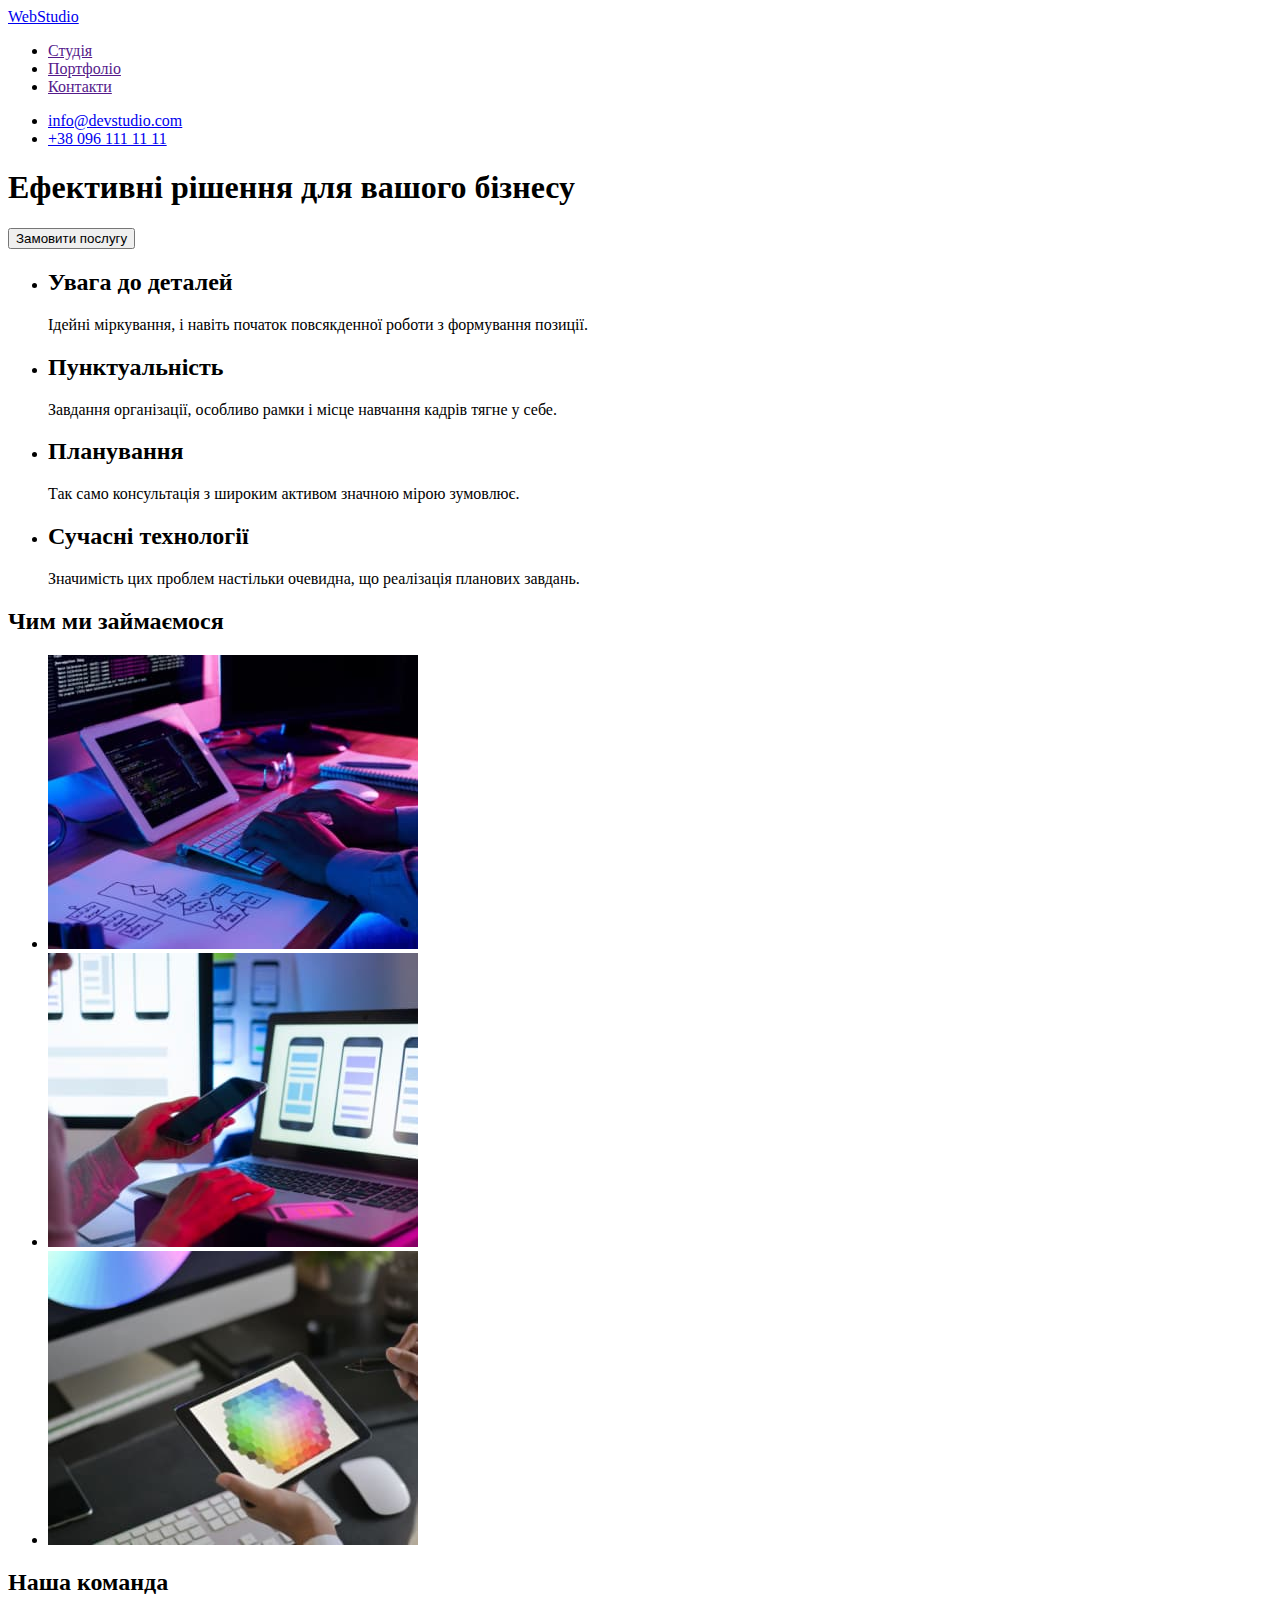
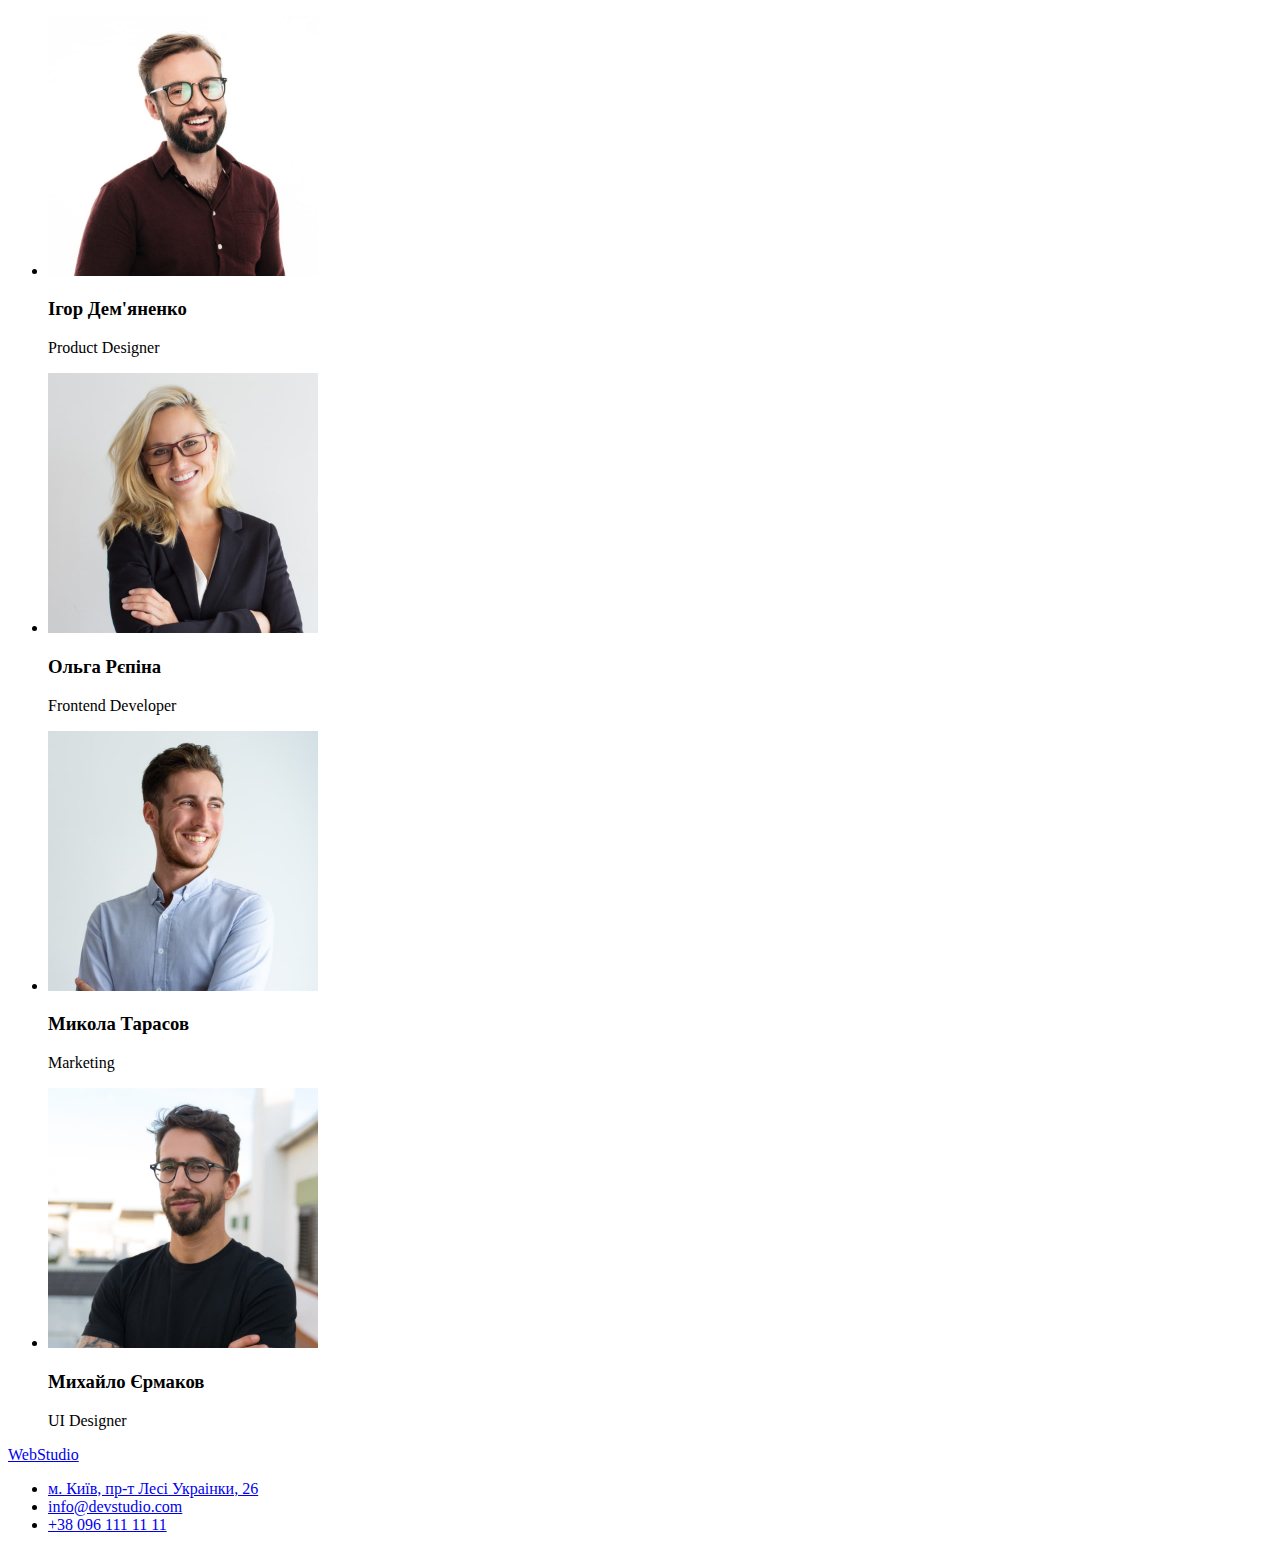
==== index.html @ ac0393ad "Add files via upload" ====
<!DOCTYPE html>
<html lang="uk">
<head>
    <meta charset="UTF-8">
    <title>WebStudio</title>
</head>
<body>
    <header>
    <a href="./index.html">WebStudio</a>
    
        <nav>
            <ul>
                <li><a href="">Студія</a></li>
                <li><a href="">Портфоліо</a></li>
                <li><a href="">Контакти</a></li>
                
            </ul>
        </nav>
        <ul>
        <li><a href="mailto:info@devstudio.com">info@devstudio.com</a></li>
        <li><a href="tel:+380961111111">+38 096 111 11 11</a></li>
    </ul>
</header>
    
    <main>
        <section>
            <h1>Ефективні рішення для вашого бізнесу</h1>
            <button type="button">Замовити послугу</button>
        </section>
        <section>
            <ul>
           <li> <h2>Увага до деталей</h2>
            <p>Ідейні міркування, і навіть початок повсякденної роботи з формування позиції.</p></li>
            <li><h2>Пунктуальність</h2>
            <p>Завдання організації, особливо рамки і місце навчання кадрів тягне у себе.</p></li>
            <li> <h2>Планування</h2>
            <p>Так само консультація з широким активом значною мірою зумовлює.</p></li>
            <li> <h2>Сучасні технології</h2>
            <p>Значимість цих проблем настільки очевидна, що реалізація планових завдань.</p></li>
        </ul>
        </section>
        <section>
            <h2>Чим ми займаємося</h2>
            <ul>
            <li><img src="./img/img-1.jpg" alt="Робочий процес написання коду" width="370"></li>
            <li><img src="./img/img-2.jpg" alt="Робочий процес дизайн" width="370"></li>
            <li><img src="./img/img-3.jpg" alt="Робочий процес візуальне оформлення" width="370"></li>
            </ul>
        </section>
        <section>
            <h2>Наша команда</h2>
            <ul>
            <li><img src="./img/our_team/igor_demoanenko.jpg" alt="Портрет Ігоря Дем'яненка"
                width="270"
                height="260">
                <h3>Ігор Дем'яненко</h3>
                <p>Product Designer</p>
             </li>
             
           
            <li><img src="./img/our_team/olga_repina.jpg" alt="Портрет Ольги Рєпіної"
                width="270"
                height="260">
                <h3>Ольга Рєпіна</h3>
                <p>Frontend Developer</p>
            </li>
              
            <li><img src="./img/our_team/mikola_tarasov.jpg" alt="Портрет Миколи Тарасова"
                width="270"
                height="260">
                <h3>Микола Тарасов</h3>
                <p>Marketing</p>
            </li>
              
            <li><img src="./img/our_team/mikhailo_jermakov.jpg" alt="Портрет Михайла Єрмакова"
                width="270"
                height="260">
                <h3>Михайло Єрмаков</h3>
                <p>UI Designer</p>
            </li>
            </ul>
        </section>


</main>
<footer>

    <a href="./index.html">WebStudio</a>
    <ul>
        <li><a href="https://goo.gl/maps/CPtrU1FHBa2aNyZL9" target="_blank" rel="noopener noreferrer nofollow">м. Київ, пр-т Лесі Украінки, 26</a></li>
       <li><a href="mailto:info@devstudio.com">info@devstudio.com</a></li> 
       <li><a href="tel:+380961111111">+38 096 111 11 11</a></li>
        
</ul>


    
</footer>
</body>
</html>
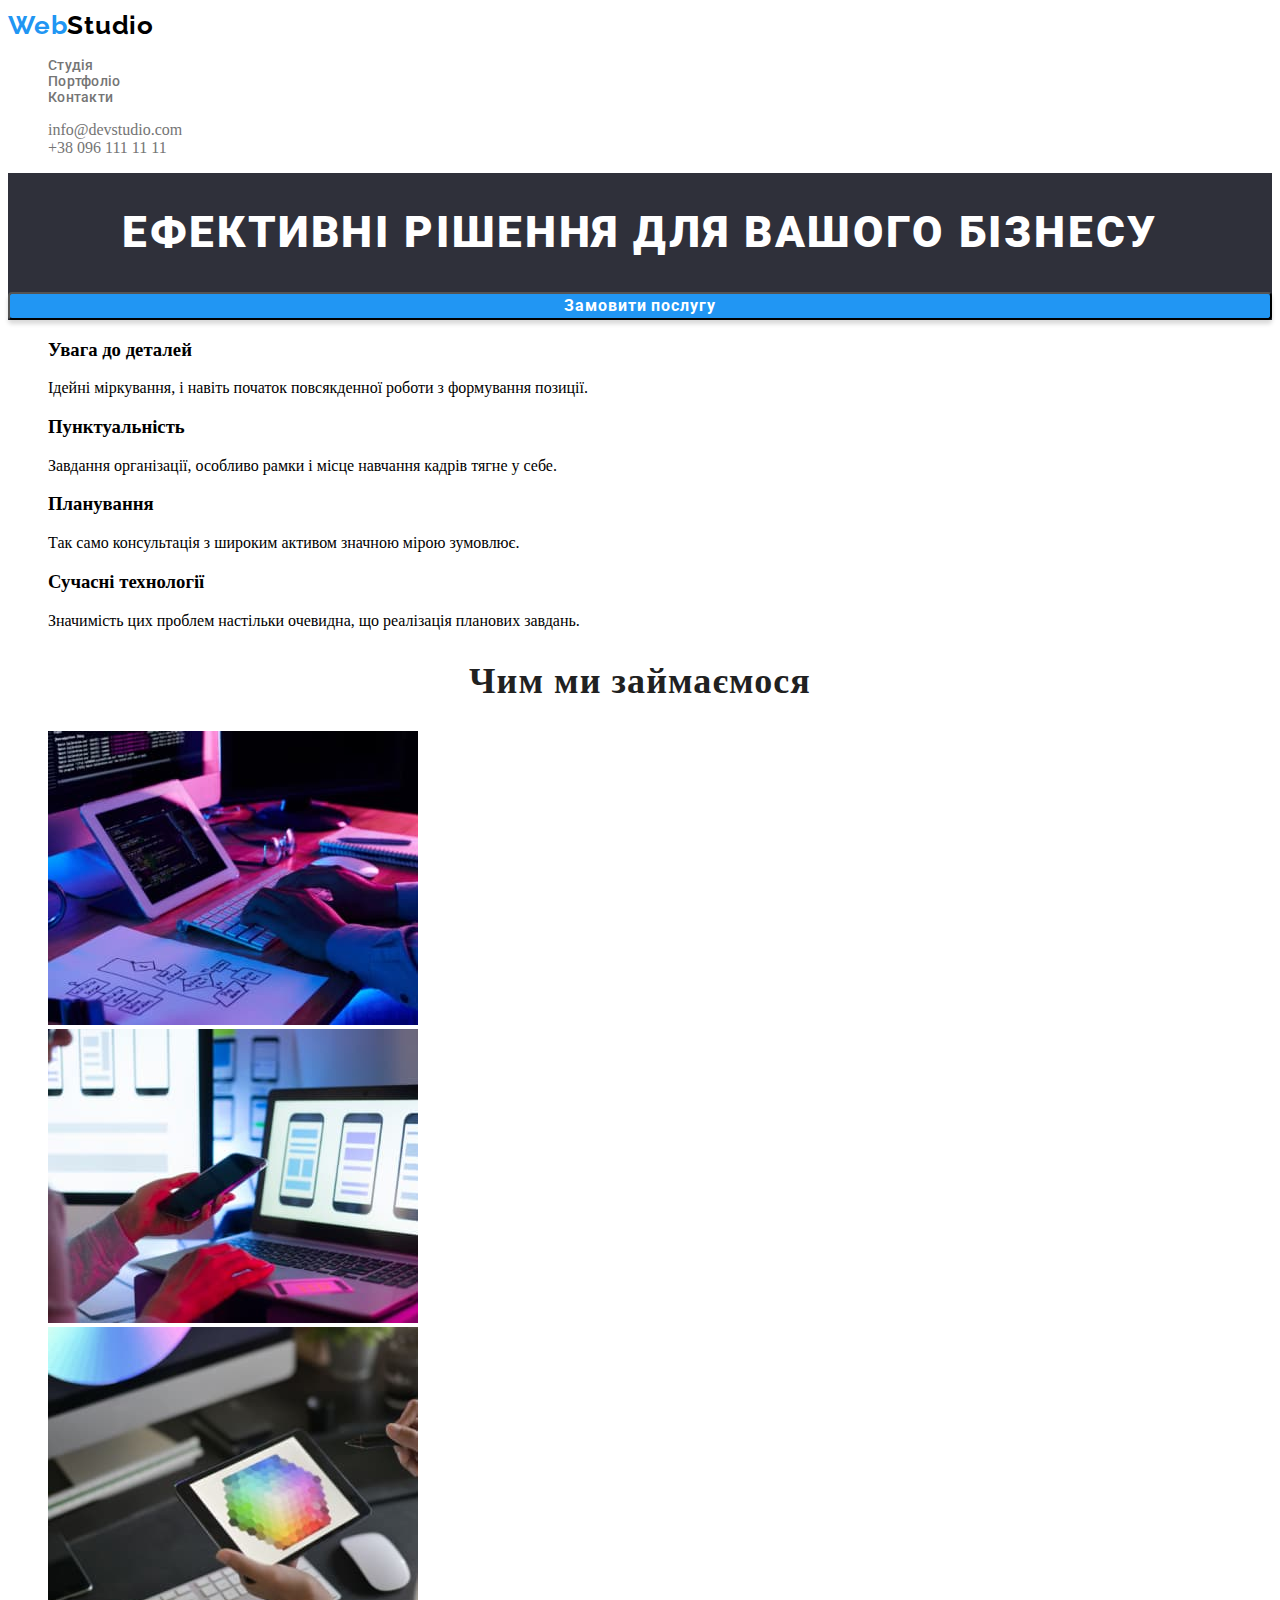
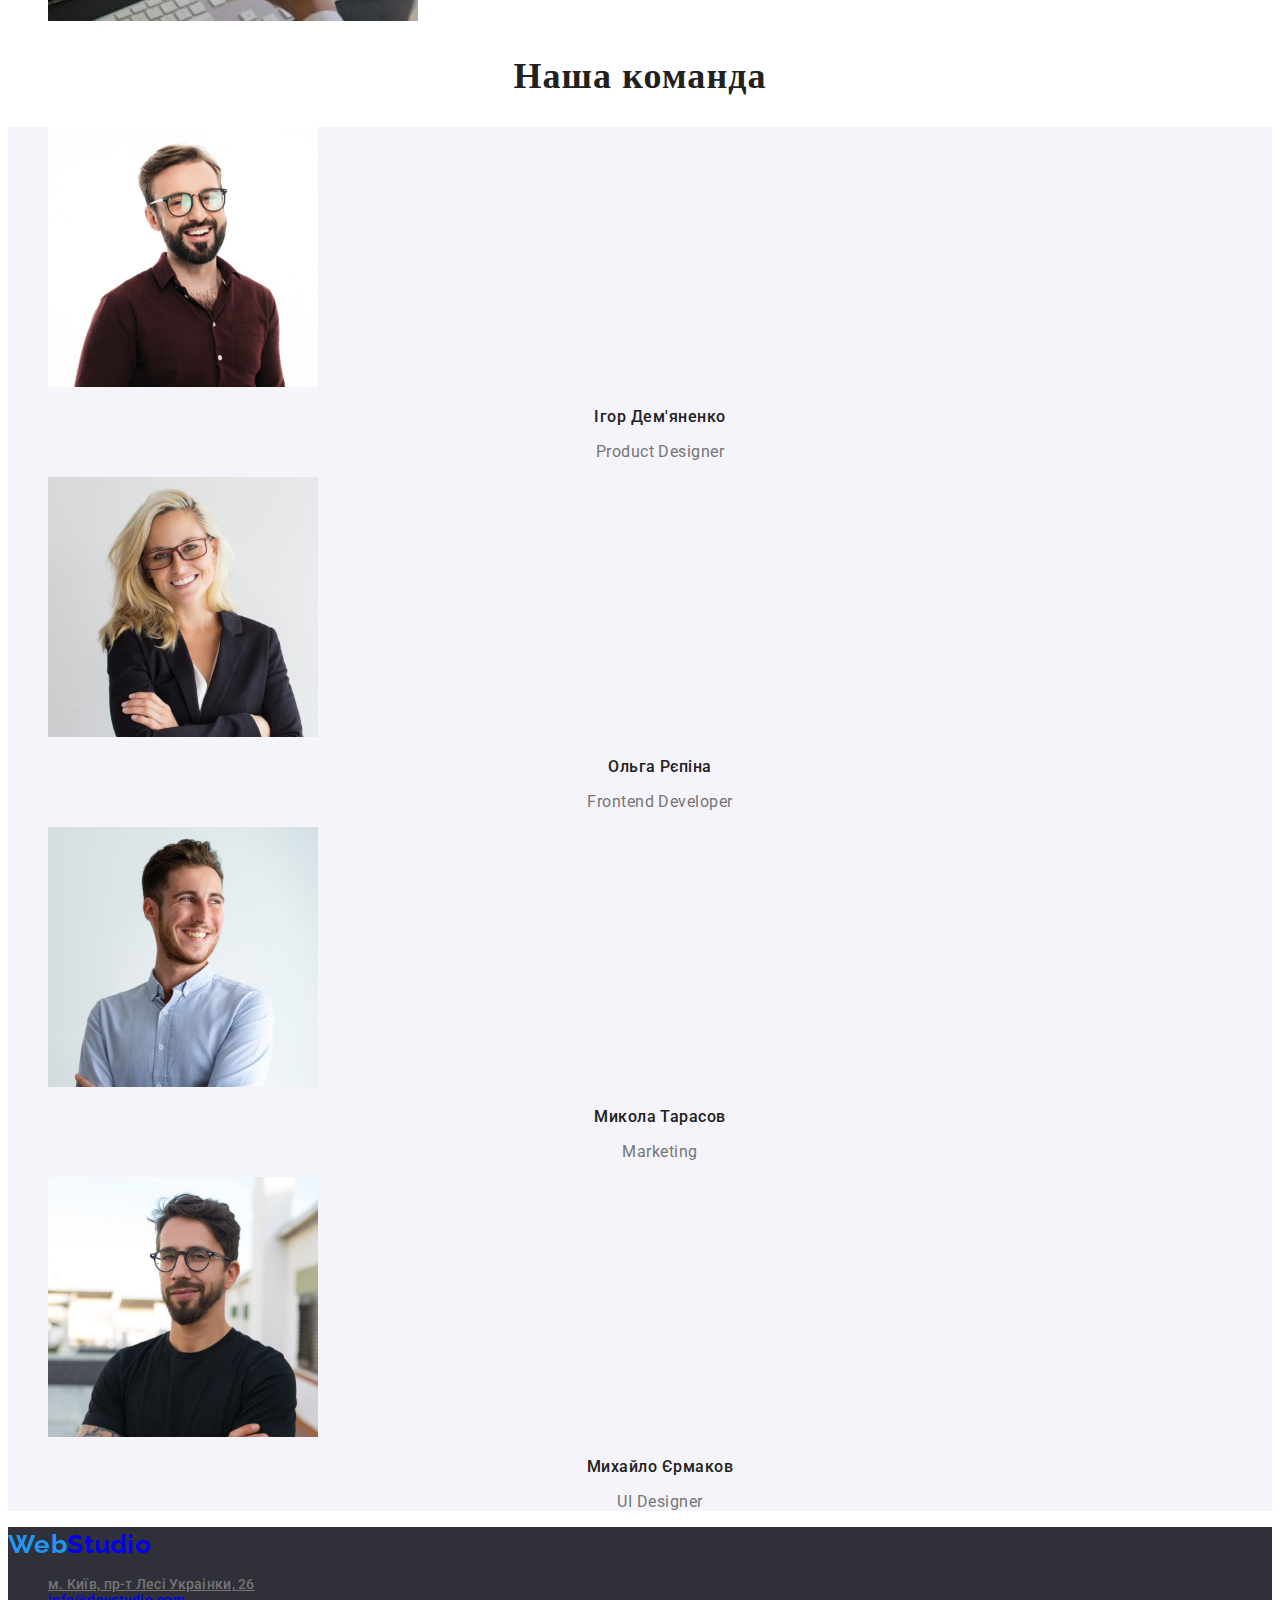
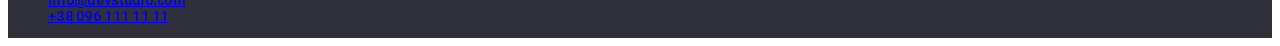
==== commit 0ee33b2d: "Add files via upload" ====
--- a/index.html
+++ b/index.html
@@ -1,100 +1,197 @@
 <!DOCTYPE html>
 <html lang="uk">
-<head>
-    <meta charset="UTF-8">
+  <head>
+    <meta charset="UTF-8" />
     <title>WebStudio</title>
-</head>
-<body>
-    <header>
-    <a href="./index.html">WebStudio</a>
-    
-        <nav>
-            <ul>
-                <li><a href="">Студія</a></li>
-                <li><a href="">Портфоліо</a></li>
-                <li><a href="">Контакти</a></li>
-                
-            </ul>
-        </nav>
-        <ul>
-        <li><a href="mailto:info@devstudio.com">info@devstudio.com</a></li>
-        <li><a href="tel:+380961111111">+38 096 111 11 11</a></li>
-    </ul>
-</header>
-    
-    <main>
-        <section>
-            <h1>Ефективні рішення для вашого бізнесу</h1>
-            <button type="button">Замовити послугу</button>
-        </section>
-        <section>
-            <ul>
-           <li> <h2>Увага до деталей</h2>
-            <p>Ідейні міркування, і навіть початок повсякденної роботи з формування позиції.</p></li>
-            <li><h2>Пунктуальність</h2>
-            <p>Завдання організації, особливо рамки і місце навчання кадрів тягне у себе.</p></li>
-            <li> <h2>Планування</h2>
-            <p>Так само консультація з широким активом значною мірою зумовлює.</p></li>
-            <li> <h2>Сучасні технології</h2>
-            <p>Значимість цих проблем настільки очевидна, що реалізація планових завдань.</p></li>
+    <link rel="stylesheet" href="./css/styles.css" />
+    <link rel="preconnect" href="https://fonts.googleapis.com" />
+    <link rel="preconnect" href="https://fonts.gstatic.com" crossorigin />
+    <link
+      href="https://fonts.googleapis.com/css2?family=Raleway:wght@700&family=Roboto:wght@400;500;700;900&display=swap"
+      rel="stylesheet"
+    />
+  </head>
+  <body>
+    <!--header-->
+    <header class="main-header">
+      <nav class="nav-header">
+        <a class="page-logo" href="./index.html">
+          <span class="logo">Web</span><span class="second-logo-header">Studio</span></a
+        >
+
+        <ul class="menu-nav list">
+          <li class="menu-item">
+            <a class="link current" href="#studio">Студія</a>
+          </li>
+          <li class="menu-item">
+            <a class="link" href="./portfolio.html">Портфоліо</a>
+          </li>
+          <li class="menu-item">
+            <a class="link" href="#kontacts">Контакти</a>
+          </li>
         </ul>
-        </section>
-        <section>
-            <h2>Чим ми займаємося</h2>
-            <ul>
-            <li><img src="./img/img-1.jpg" alt="Робочий процес написання коду" width="370"></li>
-            <li><img src="./img/img-2.jpg" alt="Робочий процес дизайн" width="370"></li>
-            <li><img src="./img/img-3.jpg" alt="Робочий процес візуальне оформлення" width="370"></li>
-            </ul>
-        </section>
-        <section>
-            <h2>Наша команда</h2>
-            <ul>
-            <li><img src="./img/our_team/igor_demoanenko.jpg" alt="Портрет Ігоря Дем'яненка"
-                width="270"
-                height="260">
-                <h3>Ігор Дем'яненко</h3>
-                <p>Product Designer</p>
-             </li>
-             
-           
-            <li><img src="./img/our_team/olga_repina.jpg" alt="Портрет Ольги Рєпіної"
-                width="270"
-                height="260">
-                <h3>Ольга Рєпіна</h3>
-                <p>Frontend Developer</p>
-            </li>
-              
-            <li><img src="./img/our_team/mikola_tarasov.jpg" alt="Портрет Миколи Тарасова"
-                width="270"
-                height="260">
-                <h3>Микола Тарасов</h3>
-                <p>Marketing</p>
-            </li>
-              
-            <li><img src="./img/our_team/mikhailo_jermakov.jpg" alt="Портрет Михайла Єрмакова"
-                width="270"
-                height="260">
-                <h3>Михайло Єрмаков</h3>
-                <p>UI Designer</p>
-            </li>
-            </ul>
-        </section>
+      </nav>
+      <ul class="menu-list, link">
+        <li class="menu-item">
+          <a class="mail-link, link" href="mailto:info@devstudio.com"
+            >info@devstudio.com</a
+          >
+        </li>
+        <li class="menu-item, link, list">
+          <a class="contact-tel-number, link" href="tel:+380961111111"
+            >+38 096 111 11 11</a
+          >
+        </li>
+      </ul>
+    </header>
 
+    <main class="main-menu">
+      <section class="main-section">
+        <h1 class="main-title">Ефективні рішення для вашого бізнесу</h1>
+        <button class="modal-open-button" type="button">
+          Замовити послугу
+        </button>
+      </section>
+      <section class="about-us">
+        <h2 class="visually-hidden">Наші особливості</h2>
+        <ul class="list">
+          <li class="list">
+            <h3 class="type-about, list">Увага до деталей</h3>
+            <p class="info-about">
+              Ідейні міркування, і навіть початок повсякденної роботи з
+              формування позиції.
+            </p>
+          </li>
+          <li>
+            <h3 class="type-about, list">Пунктуальність</h3>
+            <p class="info-about">
+              Завдання організації, особливо рамки і місце навчання кадрів тягне
+              у себе.
+            </p>
+          </li>
+          <li>
+            <h3 class="type-about, list">Планування</h3>
+            <p class="info-about">
+              Так само консультація з широким активом значною мірою зумовлює.
+            </p>
+          </li>
+          <li>
+            <h3 class="type-about, list">Сучасні технології</h3>
+            <p class="info-about">
+              Значимість цих проблем настільки очевидна, що реалізація планових
+              завдань.
+            </p>
+          </li>
+        </ul>
+      </section>
+      <section class="our-specification">
+        <h2 class="second-tittle">Чим ми займаємося</h2>
+        <ul class="list">
+          <li>
+            <img
+              class="photo-description, list"
+              src="./img/img-1.jpg"
+              alt="Робочий процес написання коду"
+              width="370"
+            />
+          </li>
+          <li>
+            <img
+              class="photo-description, list"
+              src="./img/img-2.jpg"
+              alt="Робочий процес дизайн"
+              width="370"
+            />
+          </li>
+          <li>
+            <img
+              class="photo-description, list"
+              src="./img/img-3.jpg"
+              alt="Робочий процес візуальне оформлення"
+              width="370"
+            />
+          </li>
+        </ul>
+      </section>
+      <section>
+        <h2 class="second-tittle">Наша команда</h2>
+        <ul class="our-employees">
+          <li class="list">
+            <img
+              class="portrait-teammates"
+              src="./img/our_team/igor_demoanenko.jpg"
+              alt="Портрет Ігоря Дем'яненка"
+              width="270"
+              height="260"
+            />
+            <h3 class="employees">Ігор Дем'яненко</h3>
+            <p class="profession">Product Designer</p>
+          </li>
 
-</main>
-<footer>
+          <li class="list">
+            <img
+              class="portrait-teammates"
+              src="./img/our_team/olga_repina.jpg"
+              alt="Портрет Ольги Рєпіної"
+              width="270"
+              height="260"
+            />
+            <h3 class="employees">Ольга Рєпіна</h3>
+            <p class="profession">Frontend Developer</p>
+          </li>
 
-    <a href="./index.html">WebStudio</a>
-    <ul>
-        <li><a href="https://goo.gl/maps/CPtrU1FHBa2aNyZL9" target="_blank" rel="noopener noreferrer nofollow">м. Київ, пр-т Лесі Украінки, 26</a></li>
-       <li><a href="mailto:info@devstudio.com">info@devstudio.com</a></li> 
-       <li><a href="tel:+380961111111">+38 096 111 11 11</a></li>
-        
-</ul>
+          <li class="list">
+            <img
+              class="portrait-teammates"
+              src="./img/our_team/mikola_tarasov.jpg"
+              alt="Портрет Миколи Тарасова"
+              width="270"
+              height="260"
+            />
+            <h3 class="employees">Микола Тарасов</h3>
+            <p class="profession">Marketing</p>
+          </li>
 
-
-    
-</footer>
-</body>
-</html>+          <li class="list">
+            <img
+              class="portrait-teammates"
+              src="./img/our_team/mikhailo_jermakov.jpg"
+              alt="Портрет Михайла Єрмакова"
+              width="270"
+              height="260"
+            />
+            <h3 class="employees">Михайло Єрмаков</h3>
+            <p class="profession">UI Designer</p>
+          </li>
+        </ul>
+      </section>
+    </main>
+    <footer class="footer-menu menu-nav">
+      <nav class="nav-footer">
+        <a class="page-logo" href="./index.html">
+          <span class="logo">Web</span><span class="second-logo-footer">Studio</span></a
+        >
+      <ul class="menu-item link">
+        <li class="list">
+          <a
+            class="location"
+            href="https://goo.gl/maps/CPtrU1FHBa2aNyZL9"
+            target="_blank"
+            rel="noopener noreferrer nofollow"
+            >м. Київ, пр-т Лесі Украінки, 26</a
+          >
+        </li>
+        <li class="link">
+          <a class="mail-link, list" href="mailto:info@devstudio.com"
+            >info@devstudio.com</a
+          >
+        </li>
+        <li class="link, list">
+          <a class="contact-tel-number" href="tel:+380961111111"
+            >+38 096 111 11 11</a
+          >
+        </li>
+      </ul>
+    </footer>
+  </body>
+</html>
--- a/css/styles.css
+++ b/css/styles.css
@@ -0,0 +1,223 @@
+.link {
+    text-decoration:none;
+}
+.menu-item{list-style:none;}
+.list {
+    list-style:none;
+}
+
+.a
+img{display: block;}
+.current{color: #2196F3;}
+
+.logo{
+
+/* identical to box height */
+
+letter-spacing: 0.03em;
+color: #2196F3;}
+.second-logo-header{
+letter-spacing: 00.03em;
+color: #000;
+}
+.second-lodo-footer{
+    letter-spacing: 0.03em;
+    color: #FFFFFF;
+}
+
+
+.page-logo{font-family: Raleway;
+    font-style: normal;
+    font-weight: 700;
+    font-size: 26px;
+    line-height: 1.36;
+    text-decoration: none;}
+
+.menu-nav{
+    font-family: Roboto, sans-serif;
+font-style: normal;
+font-weight: 500;
+font-size: 14px;
+line-height: 16px;
+letter-spacing: 0.02em;
+    color: #212121;
+}
+.menu-item :focus,
+.menu-item :hover {color: #2196F3;}
+
+.main-section{background-color: 
+    #2F303A;
+height: 100%;
+display: flex;
+flex-direction: column;
+}
+.footer-menu{
+background-color: #2F303A;
+height: 100%;
+display: flex;
+flex-direction: column;}
+
+
+.modal-open-button{
+cursor: pointer;
+box-shadow: 0px 4px 4px rgb(0 0 0 /15);
+border-radius: 4px;    
+font-family: 'Roboto';
+font-style: normal;
+font-weight: 700;
+font-size: 16px;
+line-height: 1.36;
+/* identical to box height, or 188% */
+
+align-items: center;
+text-align: center;
+letter-spacing: 0.06em;
+
+color: #FFFFFF;}
+
+.mail-link{position: absolute;  
+    color: #757575;}
+
+    .mail-link:hover,
+    .mail-link:focus
+    {color: #2196F3;}
+
+.link{
+color: #757575;
+}
+.link:hover,
+.link:focus
+{color: #2196F3;}
+
+
+.main-title{
+font-family:Roboto, sans-serif;
+font-style: normal;
+font-weight: 900;
+font-size: 44px;
+line-height: 1.36;
+/* or 136% */
+
+text-align: center;
+letter-spacing: 0.06em;
+text-transform: uppercase;
+
+color: #FFFFFF;
+}
+
+.modal-open-button{
+
+background: #2196F3;
+box-shadow: 0px 4px 4px rgba(0, 0, 0, 0.15);
+border-radius: 4px;
+    }
+
+.visually-hidden{
+    position: absolute;
+    white-space: nowrap;
+    width: 1px;
+    height: 1px;
+    overflow: hidden;
+    border: 0;
+    padding: 0;
+    clip: rect(0 0 0 0);
+    clip-path: inset(50%);
+    margin: -1px;
+}
+
+    .photo-description{position: absolute;
+        width: 370px;
+        height: 294px;
+        left: 215px;
+        top: 1058px;}
+
+.second-tittle{font-family: 'Roboto' sans-serif;
+    font-style: normal;
+    font-weight: 700;
+    font-size: 36px;
+    line-height: 42px;
+    text-align: center;
+    letter-spacing: 0.03em;
+    
+    color: #212121;}
+
+.our-employees{
+    background-color: #F5F4FA;
+}
+.employees{
+font-family: 'Roboto';
+font-style: normal;
+font-weight: 500;
+font-size: 16px;
+line-height: 19px;
+/* identical to box height */
+
+text-align: center;
+letter-spacing: 0.03em;
+
+color: #212121;}
+.profession{
+font-family: 'Roboto';
+font-style: normal;
+font-weight: 400;
+font-size: 16px;
+line-height: 19px;
+/* identical to box height */
+
+text-align: center;
+letter-spacing: 0.03em;
+
+color: #757575;}
+
+.location{color: #757575;}
+
+.mail-link:hover,
+.mail-link:focus
+{color: #2196F3;}
+
+.nav-button{
+    cursor: pointer;
+
+    background: #F5F4FA;
+    border-radius: 4px;
+    font-family: 'Roboto';
+    font-style: normal;
+    font-weight: 500;
+    font-size: 16px;
+    line-height: 26px;
+    /* identical to box height, or 162% */
+    
+    text-align: center;
+    letter-spacing: 0.03em;
+    
+    color: #212121;
+}
+.nav-button:hover,
+.nav-button:focus
+{color: #2196F3;}
+
+.class-title{
+font-family: 'Roboto';
+font-style: normal;
+font-weight: 700;
+font-size: 18px;
+line-height: 36px;
+/* identical to box height, or 200% */
+
+letter-spacing: 0.06em;
+
+color: #212121;}
+
+
+.descr{
+font-family: 'Roboto';
+font-style: normal;
+font-weight: 400;
+font-size: 16px;
+line-height: 30px;
+/* identical to box height, or 188% */
+
+letter-spacing: 0.03em;
+
+color: #757575;}
+
